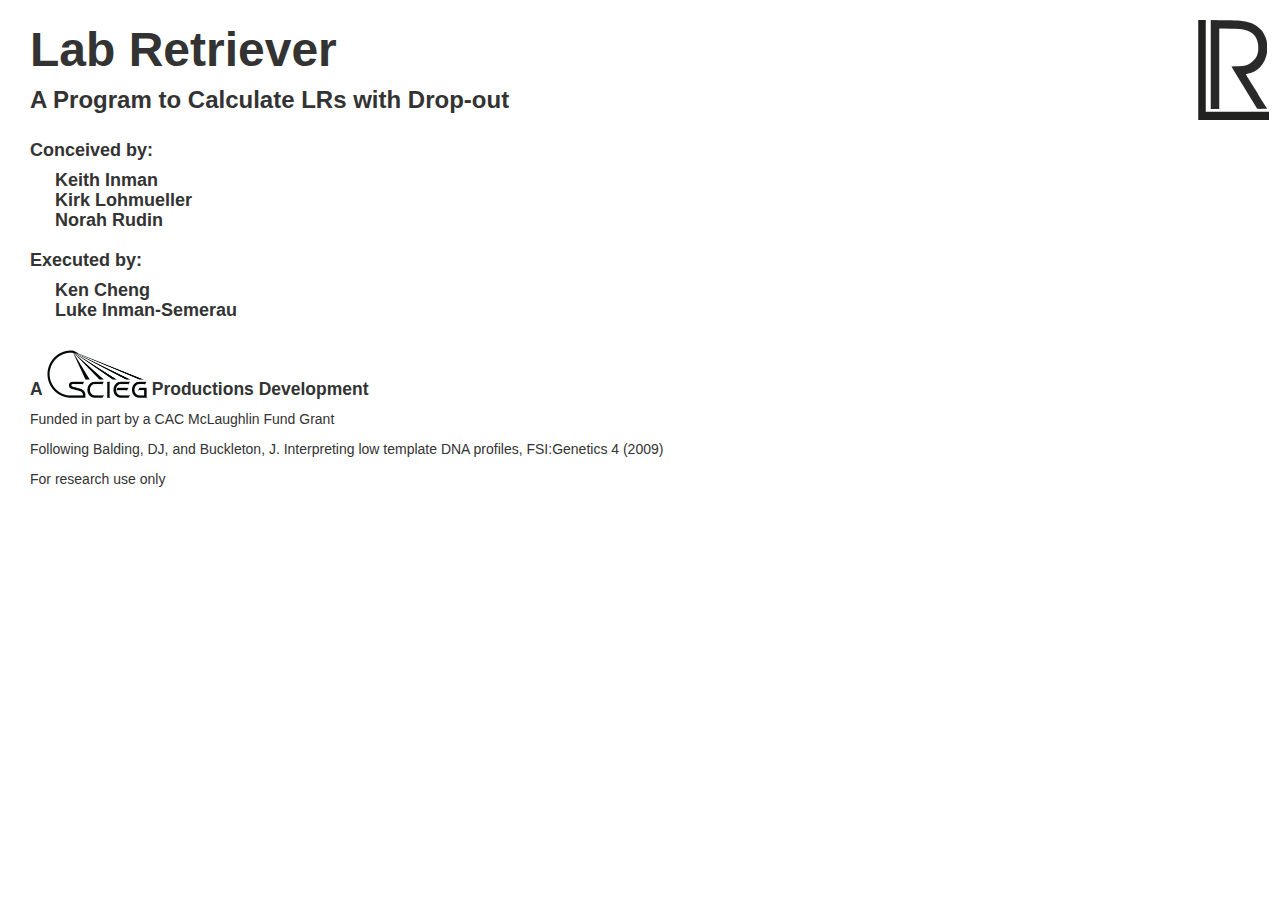
==== src/Tide/Resources/index.html @ ccac5c43 "adding splash page, updating SCIEG logo" ====
<html xmlns="http://www.w3.org/1999/html"><head>
    <link href="css/bootstrap.min.css" rel="stylesheet" media="screen">
    <link href="css/scieg.css" rel="stylesheet" media="screen">
    <style>

    </style>
    <script>
        (function() {
            Ti.UI.currentWindow.setHeight(850);
            Ti.UI.currentWindow.setWidth(1200);
            Ti.UI.currentWindow.setX(70);
            Ti.UI.currentWindow.setY(Ti.platform == "win32"? 0 : 25);
        })();

    </script>
</head>
<body>
<!--a href="#" onclick="Ti.App.restart()" class='close'>restart</a-->
<h1 style="position: relative;">
    <img alt="SCIEG" src="img/SCIEG_logo.png" width="150"/>
    <img alt="Lab Retriever" src="lab_retriever_icon.png" style="position: absolute; right:0; height:100px"/>
</h1>

<div class="column">
    <div><label for="caseInput">Case ID</label>
         <input id="caseInput" value=""/></div>
    <div><label for="sampleInput">Sample ID</label>
         <input id="sampleInput" value=""/></div>
    <div><label for="analystInput">Analyst</label>
         <input id="analystInput" value=""/> </div>
    <br/>
    <!--label style="display:inline">Suspected Contributors:</label>
    <select disabled id="suspect_contributors">
        <option>0</option>
        <option>1</option>
        <option>2</option>
        <option>3</option>
    </select -->

    <div class="separator"></div>

    <h5>Parameters</h5>
    <ul>
        <!--  Enable only for 'Dev' builds
        <li>alpha <input type="text" id="alpha" class="half" value="0.5"/></li>
        -->
        <input type="hidden" id="alpha" class="half" value="0.5"/>

        <li>P(DI) <input type="text" id="pdi" class="half" value="0.01"/></li>
        <li>P(DO) <input type="text" name="pdo" class="quarter" value=""/></li>
        <li class="hidden"><a href="#" id="addDO" onclick="addAnotherDO(event)">add another DO <img src="img/plus.png"/></a></li>
        <li>Race <select id="race">
            <option value="ALL">All</option>
            <option value="AFRICAN_AMERICAN">African American</option>
            <option value="CAUCASIAN">Caucasian</option>
            <option value="HISPANIC">Hispanic</option>
        </select></li>
    </ul>

    <div class="separator"></div>

    <h5 id="ibd_probabilities">IBD Probabilities</h5>
    <ul>
        <li>0 Alleles <input type="text" id="alleles0" class="quarter" value="1"/></li>
        <li>1 Alleles <input type="text" id="alleles1" class="quarter" value="0"/></li>
        <li>2 Alleles <input type="text" id="alleles2" class="quarter" value="0"/></li>
    </ul>

    <div class="separator"></div>

    <h5>Likelihood Ratio</h5>

    <ul>
        <li>H1 <select id="likelihood1">
            <option value="10">1 S, 0 UNK</option>
            <option value="11">1 S, 1 UNK</option>
            <option value="12">1 S, 2 UNK</option>
            <!--option value="20">2 S, 0 UNK</option>
            <option value="21">2 S, 1 UNK</option>
            <option value="30">3 S, 0 UNK</option-->
        </select></li>

        <li>H2 <select id="likelihood2">
            <option value="01">0 S, 1 UNK</option>
            <option value="02">0 S, 2 UNK</option>
            <option value="03">0 S, 3 UNK</option>
            <option value="10">1 S, 0 UNK</option>
            <option value="11">1 S, 1 UNK</option>
            <option value="12">1 S, 2 UNK</option>
            <!--option value="20">2 S, 0 UNK</option>
            <option value="21">2 S, 1 UNK</option>
            <option value="30">3 S, 0 UNK</option-->
        </select></li>
    </ul>

</div>

<div id="inputFile">
    <span class="button" id="loadFile">Load a file</span>
    <span class="button hidden"  id="runner">RUN!</span>
    <div id="running" class="output"></div>
    <textarea id="status" class="output hidden"></textarea>
</div>

<div id="locusTable">
    <table>
        <tr class="names">
            <td class="col1"></td>
            <td>Detected</td>
            <td>Unattributed</td>
            <td>Assumed</td>
            <td>Suspected</td>
        </tr>
        <tr class="header">
            <td class="col1"></td>
            <td class="addSample"></td>
            <td></td>
            <td class="addSample"></td>
            <td class="addSample"></td>
        </tr>
        <tr>
            <td class="col1"></td>
        </tr>
        <tr id="D8">
            <td class="col1">D8</td>
        </tr>
        <tr id="D21">
            <td class="col1">D21</td>
        </tr>
        <tr id="D7">
            <td class="col1">D7</td>
        </tr>
        <tr id="CSF">
            <td class="col1">CSF</td>
        </tr>
        <tr id="D3">
            <td class="col1">D3</td>
        </tr>
        <tr id="TH0">
            <td class="col1">TH0</td>
        </tr>
        <tr id="D13">
            <td class="col1">D13</td>
        </tr>
        <tr id="D16">
            <td class="col1">D16</td>
        </tr>
        <tr id="D2">
            <td class="col1">D2</td>
        </tr>
        <tr id="D19">
            <td class="col1">D19</td>
        </tr>
        <tr id="VWA">
            <td class="col1">vWA</td>
        </tr>
        <tr id="TPO">
            <td class="col1">TPO</td>
        </tr>
        <tr id="D18">
            <td class="col1">D18</td>
        </tr>
        <tr id="D5">
            <td class="col1">D5</td>
        </tr>
        <tr id="FGA">
            <td class="col1">FGA</td>
        </tr>
    </table>

</div>

<div id="sampleSelector" class="hidden"></div>
<div id="overlay" class="hidden" onclick="removeOverlay()"></div>
<div id="results" class="hidden"></div>
<div id="busy" class="hidden"></div>


<div id="splash">
    <h1 style="position: relative;">
        <img alt="Lab Retriever" src="lab_retriever_icon.png" style="position: absolute; right:25; top:-10; height:100px"/>
        <span id="programName">Lab Retriever</span><br/>
    </h1>

    <h2>A Program to Calculate LRs with Drop-out</h2>

    <h3>
    Conceived by:
        <ul>
            <li>Keith Inman</li>
            <li>Kirk Lohmueller</li>
            <li>Norah Rudin</li>
        </ul>
    Executed by:
    <ul>
        <li>Ken Cheng</li>
        <li>Luke Inman-Semerau</li>
    </ul>
    </h3>
    <h4>
    A <img alt="SCIEG" src="img/SCIEG_logo.png" width="100"/> Productions Development
    </h4>
    <p>Funded in part by a CAC McLaughlin Fund Grant</p>
    <p>Following Balding, DJ, and Buckleton, J. Interpreting low template DNA profiles, FSI:Genetics 4 (2009)
        <!--br/>
        For the most recent updates by Dr. Balding, <a href="http://drbalding.com">please click here</a -->
        </p>
    <p>For research use only</p>
</div>

<script src="js/jquery-latest.js"></script>
<script src="js/bootstrap.min.js"></script>
<script src="js/jquery.editable-1.0.1.js"></script>
<script src="js/util.js"></script>
<script src="js/logger.js"></script>
<script src="js/date.js"></script>
<script src="js/process.js"></script>
<script src="js/displayData.js"></script>
<script type="text/python" src="py/input_parser.py"></script>
<script src="js/exporter.js"></script>
<script>
    $().ready(function(){
        setTimeout(function(){$("#splash").fadeOut(1500, function(){$('#splash').hide()})}, 5000);

        $('#runner').click(function(){
            var b = SCIEG.util.busy();
            try {
                var files = SCIEG.exporter.createLabRcsv();
            } catch (e) {
                log("creating csv failed: " + e.toString());
                files = [];
            }
            SCIEG.currentResults = [];
            var executable = Ti.Filesystem.getFile(Ti.Filesystem.getApplicationDirectory(), "labr").nativePath();
            try {
                for (var i=0; i < files.length; i++) {
                    var outputName = "output" + i + ".csv";
                    var process = [executable, files[i],
                        Ti.Filesystem.getFile(Ti.Filesystem.getApplicationDataDirectory(), outputName).nativePath(),
                        $("#likelihood1").val(), $("#likelihood2").val()];
                    //log("run: " + process);
                    // delete output file before running, as to not pick up previous run's results
                    var outFile = Ti.Filesystem.getFile(Ti.Filesystem.getApplicationDataDirectory(), outputName);
                    if (outFile.exists()) {
                        var d = outFile.deleteFile();
                        if (!d) {
                            alert("Failed to delete the output file prior to run.\n" +
                                  d + "\n" +
                                  "Please delete this file before attempting another run:\n " +
                                    outFile.nativePath());
                            return;
                        }
                    }
                    SCIEG.Process.runProcess(process);
                    SCIEG.resultsFoundTries = 0;
                    SCIEG.resultsInterval = setInterval(function(){
                        var f = Ti.Filesystem.getFile(Ti.Filesystem.getApplicationDataDirectory(), outputName);
                        if (f.exists()) {
                            clearInterval(SCIEG.resultsInterval);
                            var results = f.read();
                            SCIEG.currentResults.push(results);
                            $('#results').html("<div><span class='button'>save</span><span class='close'>X</span>"+
                                    "</div><br/><table><tr><td>" +
                                    results.split(",").join("</td><td>").split("\n").join("</td></tr><tr><td>") +
                                    "</td></tr></table>").removeClass("hidden");
                            $('#overlay').removeClass("hidden");
                            $('#results span.button').click(function(){
                                var pdo = [];
                                $("input[name='pdo']").each(function(i,v){pdo.push(v.value);});
                                Ti.UI.currentWindow.openSaveAsDialog(function(paths){
                                            f.copy(paths[0]);
                                        },
                                        {      title: 'Lab Retriever results',
                                            multiple: false,
                                               types: ['csv'],
                                         defaultName: getISODate() + " " +
                                                 SCIEG.selectedSamples['detected'][0]['name'] + " " +
                                                 $("#likelihood1").val().split("").join("S-") + "UNK " +
                                                 $("#likelihood2").val().split("").join("S-") + "UNK " +
                                                 pdo.join(' ') + '.csv'})
                            });
                            $('#results span.close').click(removeOverlay);
                            b();
                        } else {
                            if (SCIEG.resultsFoundTries++ > 36000) {
                                clearInterval(SCIEG.resultsInterval);
                                log("giving up looking for results");
                                SCIEG.util.status("Calculation took too long, it may have died? Try again.");
                                b();
                                SCIEG.Process.kill();
                            }
                            log("file does not exist: " + outputName);
                        }
                    }, 250);

                }
            } catch (e) {
                log(e.toString());
                b();
            }
        });

        $('#loadFile').click(function(){
            try {
            Ti.UI.currentWindow.openFileChooserDialog(function(names){
                try {
                    var b = SCIEG.util.busy();
                    if (names.length == 0) return; // user hit cancel
                    var n = names[0];
                    if (n.length == 0) {
                        return;
                    }
                    var f = Ti.Filesystem.getFile(n);
                    if (f.exists()) {
                        if (SCIEG.fileData == undefined) SCIEG.fileData = [];
                        var data = window.load(f.nativePath());
                        if (data) {
                            SCIEG.fileData = SCIEG.fileData.concat(data.splice(0));
                            fileLoaded();
                            calculateUnattributed();
                            $('.loadFile').html('load another file');
                            b();
                            return;
                        }

                    }
                    b();
                } catch(e) { log("Caught Error: " + e.toString()); b();}
            }, {multiple:false});
            } catch(e) { log('file chooser error' + e.toString()); }
        });

        $("#ibd_probabilities").click(function(evt) {
            var ul = $(evt.target).next();
            if (ul.height()) {
                ul.animate({height:0}, 1000);
            } else {
                ul.animate({height:ul[0].scrollHeight}, 1000);
            }
        });
    })
</script>
</body>
</html>
---- src/Tide/Resources/css/scieg.css ----
.hidden { display: none; }

input.half { width: 100px; }
input.quarter { width: 50px; }

ul { list-style-type: none; }

div.column { width: 200px; float:left; margin-right: 25px;}
div.column ul { margin-left: 10px; }
div.column li { clear: both; }
div.column li input,
div.column li select { float: right; }
div.column select { width: auto; }

h5 { clear: both; }

.output {
    background-color: white;
    margin: 15px;
}

input[type='text'] {
    padding:0;
}
body {
    padding:10px;
}

div.line { border:1px solid }

#ibd_probabilities { cursor: pointer; }

#ibd_probabilities + ul { height: 0; overflow: hidden; }

#inputFile { position: relative; display: inline-block; }
#inputFile label { display: inline; }
#inputFile.valid input { background-color: #62c462;}
#inputFile.error input { background-color: #d59392;}
.button { background-color: #C0C0C0; color:black; border-radius: 6px; padding: 5px; cursor: pointer; font-weight: bold; }
#running { position: absolute; left: 150px; top: -15px; }
#runner { margin-left: 363px; }

#locusTable { display:inline-block; margin:40px 0; position:absolute; left:230px;}
#locusTable td { padding: 5px; width: 100px; border: 1px dotted #C0C0C0; }
#locusTable td.col1 { width:35px; }
#locusTable tr.names td { padding: 10px; }

#sampleSelector { position: absolute; border: solid 1px; z-index: 6; background-color: white; padding: 6px; max-width: 525px;}
#sampleSelector li { cursor: pointer; }
#sampleSelector li:hover { background-color: #C0C0C0; }


#addDO { display:block; margin-bottom: 10px;}
input[name='pdo'] { margin-bottom: 3px; }

#overlay { width:100%; height:100%; top:0; left:0; position: absolute; opacity: 0.8; color: white; z-index: 5;}

.removeSample { background-color: white; position: absolute; z-index: 4; color: #D00; border: 1px #D00 solid; cursor: pointer}

#results { overflow:auto; position: absolute; width: 1100px; height:600px; border: 1px solid black; padding: 20px; z-index: 6; background-color: white; top: 125px; }
#results table td { border: 1px dotted #C0C0C0; padding: 3px; }

#status { width: 600px; height:300px; position:absolute; z-index: 20; }

.close { background-color: #888; padding:6px; border-radius: 15px; }

#busy { width:100%; height:100%; top:0; left:0; position: absolute; opacity: 0.5;
    z-index: 100; cursor: progress; background: url(../img/spinner.gif);
    background-repeat: no-repeat; background-position: center; background-color: white;}


#splash { position: fixed; height: 96%; width: 100%; top:0; padding:20px; overflow: auto; opacity: 1; background-color: white; font-family: helvetica;}
#splash h1 { font-size: 48px; }
#splash h2 { font-size: 24px; }
#splash h3 { font-size: 18px; margin-bottom: 30px; }
#splash img[alt="SCIEG"] { vertical-align: text-bottom; }
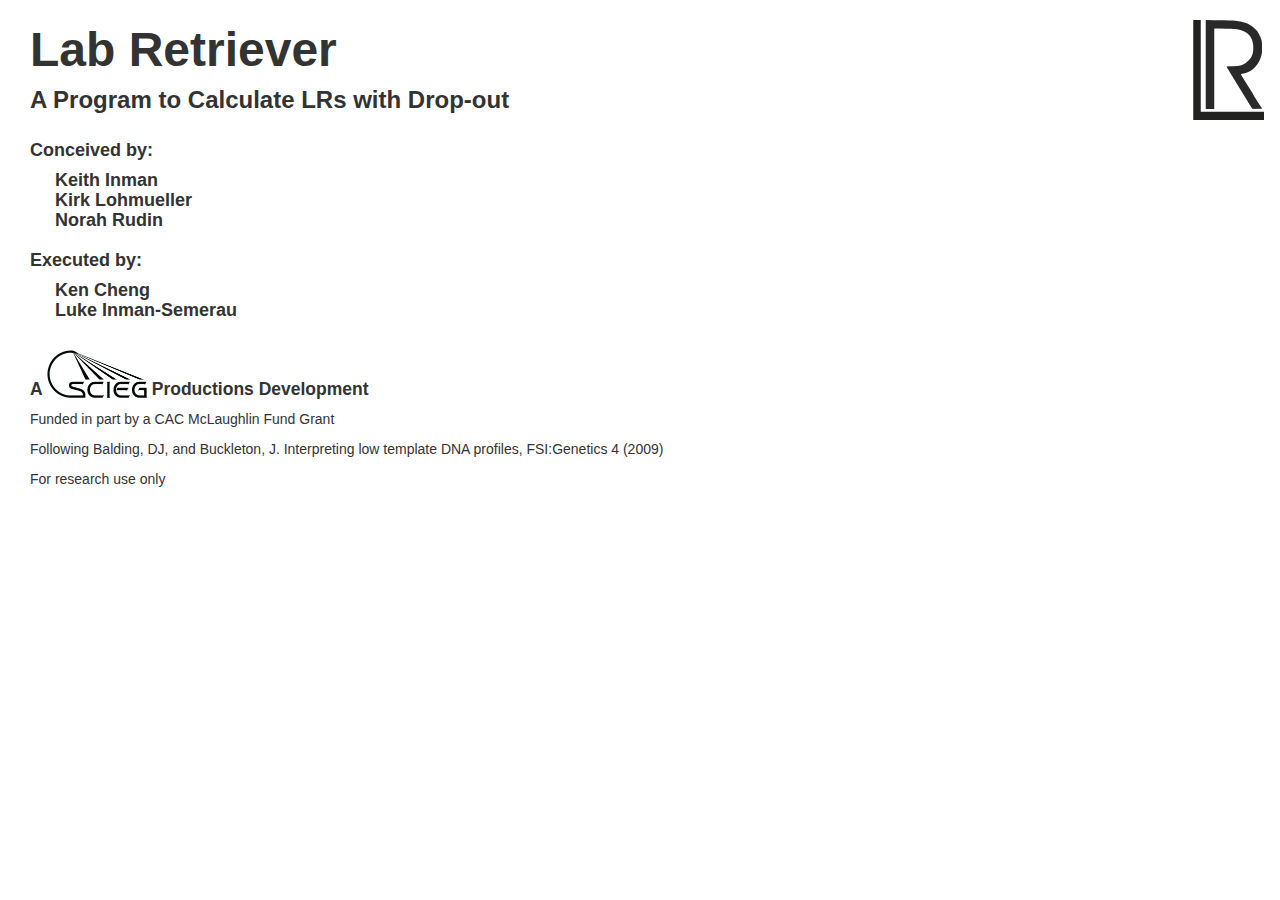
==== commit e80c474d: "fixing alignment issues, running individual races, weird characters instead of spaces, multiple dial" ====
--- a/src/Tide/Resources/index.html
+++ b/src/Tide/Resources/index.html
@@ -103,6 +103,7 @@
 </div>
 
 <div id="locusTable">
+    <div id="inputs">
     <table>
         <tr class="names">
             <td class="col1"></td>
@@ -167,7 +168,71 @@
             <td class="col1">FGA</td>
         </tr>
     </table>
-
+</div>
+<div id="result" class="hidden">
+    <table>
+        <tr>
+            <td class="col1"><div id="saveBtn" class="hidden"><span class="button save">save</span></div></td>
+            <td colspan="3">Likelihood Ratio</td>
+        </tr>
+        <tr class="names">
+            <td class="col1"></td>
+            <td></td>
+        </tr>
+        <tr class="header">
+            <td class="col1"></td>
+            <td></td>
+        </tr>
+        <tr id="D8">
+            <td class="col1">D8</td>
+        </tr>
+        <tr id="D21">
+            <td class="col1">D21</td>
+        </tr>
+        <tr id="D7">
+            <td class="col1">D7</td>
+        </tr>
+        <tr id="CSF">
+            <td class="col1">CSF</td>
+        </tr>
+        <tr id="D3">
+            <td class="col1">D3</td>
+        </tr>
+        <tr id="TH0">
+            <td class="col1">TH0</td>
+        </tr>
+        <tr id="D13">
+            <td class="col1">D13</td>
+        </tr>
+        <tr id="D16">
+            <td class="col1">D16</td>
+        </tr>
+        <tr id="D2">
+            <td class="col1">D2</td>
+        </tr>
+        <tr id="D19">
+            <td class="col1">D19</td>
+        </tr>
+        <tr id="vWA">
+            <td class="col1">vWA</td>
+        </tr>
+        <tr id="TPO">
+            <td class="col1">TPO</td>
+        </tr>
+        <tr id="D18">
+            <td class="col1">D18</td>
+        </tr>
+        <tr id="D5">
+            <td class="col1">D5</td>
+        </tr>
+        <tr id="FGA">
+            <td class="col1">FGA</td>
+        </tr>
+        <tr id="total">
+            <td class="col1"><b>total</b></td>
+        </tr>
+    </table>
+</div>
 </div>
 
 <div id="sampleSelector" class="hidden"></div>
@@ -178,7 +243,7 @@
 
 <div id="splash">
     <h1 style="position: relative;">
-        <img alt="Lab Retriever" src="lab_retriever_icon.png" style="position: absolute; right:25; top:-10; height:100px"/>
+        <img alt="Lab Retriever" src="lab_retriever_icon.png" style="position: absolute; right:30; top:-10; height:100px"/>
         <span id="programName">Lab Retriever</span><br/>
     </h1>
 
@@ -217,12 +282,14 @@
 <script src="js/process.js"></script>
 <script src="js/displayData.js"></script>
 <script type="text/python" src="py/input_parser.py"></script>
+<script type="text/python" src="py/output_parser.py"></script>
 <script src="js/exporter.js"></script>
 <script>
     $().ready(function(){
         setTimeout(function(){$("#splash").fadeOut(1500, function(){$('#splash').hide()})}, 5000);
 
         $('#runner').click(function(){
+            SCIEG.toSave = [["","Detected","Unattributed","Assumed","Suspected","","Likelihood Ratio"]];
             var b = SCIEG.util.busy();
             try {
                 var files = SCIEG.exporter.createLabRcsv();
@@ -253,33 +320,58 @@
                     }
                     SCIEG.Process.runProcess(process);
                     SCIEG.resultsFoundTries = 0;
+                    SCIEG.toSave = [
+                        ['Case ID:', $('#caseInput').val()],
+                        ['Sample ID:', $('#sampleInput').val()],
+                        ['Analyst:', $('#analystInput').val()], []
+                    ]
+                    SCIEG.saveRowOffset = 4;
+                    $('#inputs tr').each(function(i, v){
+                        if (i == 1) return;
+                        var row = []
+                        $(v).find('td').each(function(ii, vv){
+                            var t = $(vv).text();
+                            if (i==2) {
+                                t = t.replace(/remove$/, '');
+                            } else {
+                                t = t.replace(/[^\dA-Za-z]/g, ' ')
+                            }
+                            row.push('"' + t + '"')
+                        });
+                        SCIEG.toSave.push(row);
+
+                    });
+                    var lastRow = [];
+                    $.each(SCIEG.toSave[SCIEG.saveRowOffset], function(){
+                        lastRow.push("");
+                    })
+                    SCIEG.toSave.push(lastRow);
+                    SCIEG.toSave.push([""]);
+                    SCIEG.toSave.push(["P(DI)", "P(DO)",  "IBD Probabilities"]);
+                    SCIEG.toSave.push([ $('#pdi').val(), $('input[name="pdo"]').val(),
+                        $('#alleles0').val() + ", " + $('#alleles1').val() + ", " + $('#alleles2').val()]);
                     SCIEG.resultsInterval = setInterval(function(){
                         var f = Ti.Filesystem.getFile(Ti.Filesystem.getApplicationDataDirectory(), outputName);
                         if (f.exists()) {
                             clearInterval(SCIEG.resultsInterval);
                             var results = f.read();
                             SCIEG.currentResults.push(results);
-                            $('#results').html("<div><span class='button'>save</span><span class='close'>X</span>"+
-                                    "</div><br/><table><tr><td>" +
-                                    results.split(",").join("</td><td>").split("\n").join("</td></tr><tr><td>") +
-                                    "</td></tr></table>").removeClass("hidden");
-                            $('#overlay').removeClass("hidden");
-                            $('#results span.button').click(function(){
-                                var pdo = [];
-                                $("input[name='pdo']").each(function(i,v){pdo.push(v.value);});
-                                Ti.UI.currentWindow.openSaveAsDialog(function(paths){
-                                            f.copy(paths[0]);
-                                        },
-                                        {      title: 'Lab Retriever results',
-                                            multiple: false,
-                                               types: ['csv'],
-                                         defaultName: getISODate() + " " +
-                                                 SCIEG.selectedSamples['detected'][0]['name'] + " " +
-                                                 $("#likelihood1").val().split("").join("S-") + "UNK " +
-                                                 $("#likelihood2").val().split("").join("S-") + "UNK " +
-                                                 pdo.join(' ') + '.csv'})
-                            });
-                            $('#results span.close').click(removeOverlay);
+                            var data = outputParse(results.toString());
+                            $('#saveBtn').removeClass("hidden");
+                            displayOutput(data);
+                            $('#result tr').each(function(i, v){
+                                if (i == 0) {
+                                    SCIEG.toSave[SCIEG.saveRowOffset].push("");
+                                    SCIEG.toSave[SCIEG.saveRowOffset].push("Likelihood Ratio");
+                                    return;
+                                }
+                                if (i == 2) return;
+                                if (i > 2) i--;
+                                SCIEG.toSave[i+SCIEG.saveRowOffset].push("");
+                                $(v).find('td').each(function(ii, vv){
+                                    SCIEG.toSave[i+SCIEG.saveRowOffset].push(vv.textContent);
+                                });
+                            })
                             b();
                         } else {
                             if (SCIEG.resultsFoundTries++ > 36000) {
@@ -289,7 +381,7 @@
                                 b();
                                 SCIEG.Process.kill();
                             }
-                            log("file does not exist: " + outputName);
+//                            log("file does not exist: " + outputName);
                         }
                     }, 250);
 
@@ -338,6 +430,20 @@
                 ul.animate({height:ul[0].scrollHeight}, 1000);
             }
         });
+
+        $('#saveBtn span.button').click(function(){
+            Ti.UI.currentWindow.openSaveAsDialog(function(paths){
+                        writeOutput(paths[0], SCIEG.toSave);
+                    },
+                    {      title: 'Lab Retriever results',
+                        multiple: false,
+                        types: ['csv'],
+                        defaultName: getISODate() + " " +
+                                $($('#inputs td.sampleName')[0]).text().replace(/[^A-Za-z\d ]/g, '').replace(/remove$/, '') + " " +
+                                $("#likelihood1").val().split("").join("S-") + "UNK " +
+                                $("#likelihood2").val().split("").join("S-") + "UNK.csv"
+                    })
+        });
     })
 </script>
 </body>
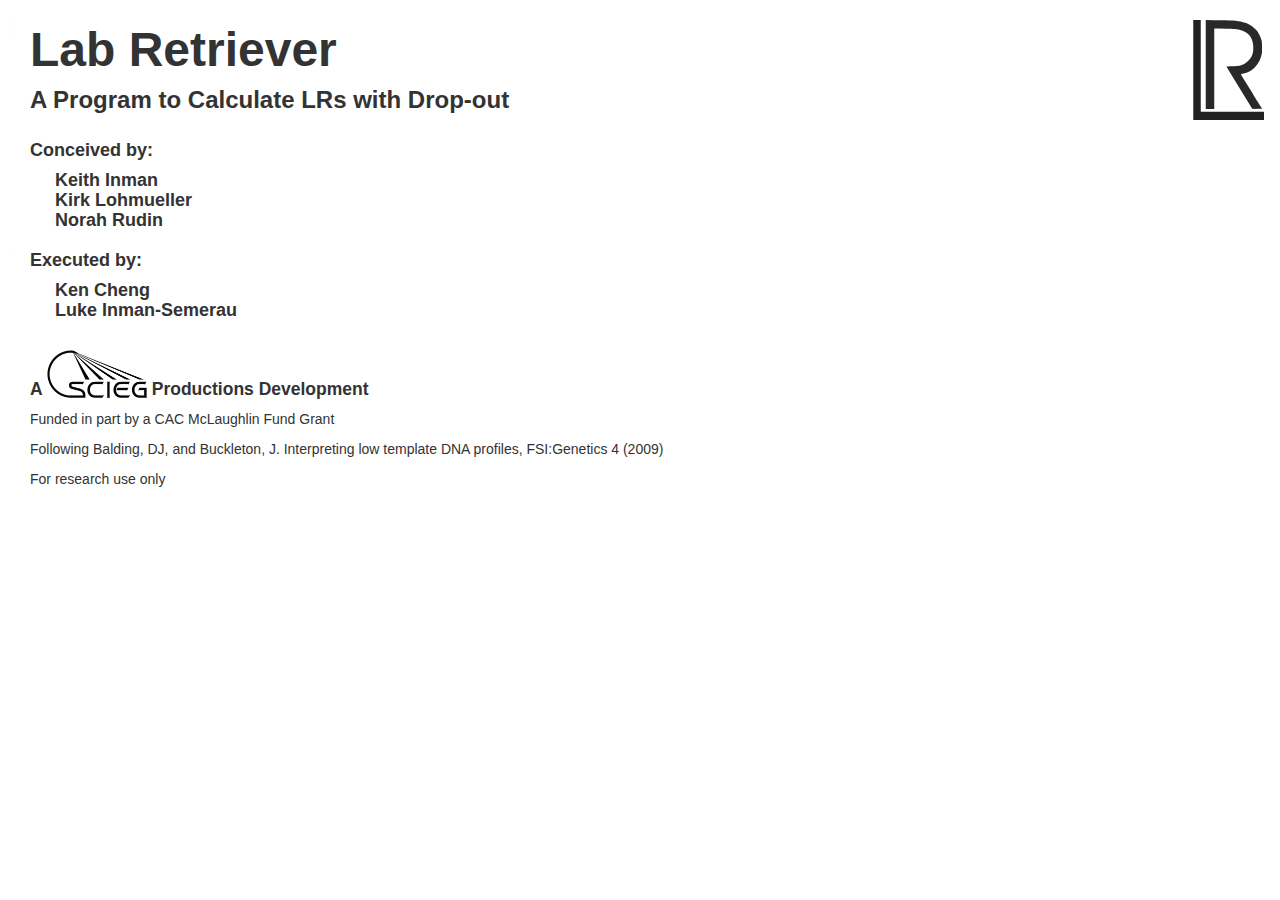
==== commit f8835197: "text change" ====
--- a/src/Tide/Resources/index.html
+++ b/src/Tide/Resources/index.html
@@ -15,7 +15,7 @@
     </script>
 </head>
 <body>
-<!--a href="#" onclick="Ti.App.restart()" class='close'>restart</a-->
+<a href="?noSplash" class='btn restart'>Clear</a>
 <h1 style="position: relative;">
     <img alt="SCIEG" src="img/SCIEG_logo.png" width="150"/>
     <img alt="Lab Retriever" src="lab_retriever_icon.png" style="position: absolute; right:0; height:100px"/>
@@ -99,7 +99,6 @@
     <span class="button" id="loadFile">Load a file</span>
     <span class="button hidden"  id="runner">RUN!</span>
     <div id="running" class="output"></div>
-    <textarea id="status" class="output hidden"></textarea>
 </div>
 
 <div id="locusTable">
@@ -272,6 +271,8 @@
         </p>
     <p>For research use only</p>
 </div>
+
+<textarea id="status" class="output hidden"></textarea>
 
 <script src="js/jquery-latest.js"></script>
 <script src="js/bootstrap.min.js"></script>
@@ -284,167 +285,6 @@
 <script type="text/python" src="py/input_parser.py"></script>
 <script type="text/python" src="py/output_parser.py"></script>
 <script src="js/exporter.js"></script>
-<script>
-    $().ready(function(){
-        setTimeout(function(){$("#splash").fadeOut(1500, function(){$('#splash').hide()})}, 5000);
-
-        $('#runner').click(function(){
-            SCIEG.toSave = [["","Detected","Unattributed","Assumed","Suspected","","Likelihood Ratio"]];
-            var b = SCIEG.util.busy();
-            try {
-                var files = SCIEG.exporter.createLabRcsv();
-            } catch (e) {
-                log("creating csv failed: " + e.toString());
-                files = [];
-            }
-            SCIEG.currentResults = [];
-            var executable = Ti.Filesystem.getFile(Ti.Filesystem.getApplicationDirectory(), "labr").nativePath();
-            try {
-                for (var i=0; i < files.length; i++) {
-                    var outputName = "output" + i + ".csv";
-                    var process = [executable, files[i],
-                        Ti.Filesystem.getFile(Ti.Filesystem.getApplicationDataDirectory(), outputName).nativePath(),
-                        $("#likelihood1").val(), $("#likelihood2").val()];
-                    //log("run: " + process);
-                    // delete output file before running, as to not pick up previous run's results
-                    var outFile = Ti.Filesystem.getFile(Ti.Filesystem.getApplicationDataDirectory(), outputName);
-                    if (outFile.exists()) {
-                        var d = outFile.deleteFile();
-                        if (!d) {
-                            alert("Failed to delete the output file prior to run.\n" +
-                                  d + "\n" +
-                                  "Please delete this file before attempting another run:\n " +
-                                    outFile.nativePath());
-                            return;
-                        }
-                    }
-                    SCIEG.Process.runProcess(process);
-                    SCIEG.resultsFoundTries = 0;
-                    SCIEG.toSave = [
-                        ['Case ID:', $('#caseInput').val()],
-                        ['Sample ID:', $('#sampleInput').val()],
-                        ['Analyst:', $('#analystInput').val()], []
-                    ]
-                    SCIEG.saveRowOffset = 4;
-                    $('#inputs tr').each(function(i, v){
-                        if (i == 1) return;
-                        var row = []
-                        $(v).find('td').each(function(ii, vv){
-                            var t = $(vv).text();
-                            if (i==2) {
-                                t = t.replace(/remove$/, '');
-                            } else {
-                                t = t.replace(/[^\dA-Za-z]/g, ' ')
-                            }
-                            row.push('"' + t + '"')
-                        });
-                        SCIEG.toSave.push(row);
-
-                    });
-                    var lastRow = [];
-                    $.each(SCIEG.toSave[SCIEG.saveRowOffset], function(){
-                        lastRow.push("");
-                    })
-                    SCIEG.toSave.push(lastRow);
-                    SCIEG.toSave.push([""]);
-                    SCIEG.toSave.push(["P(DI)", "P(DO)",  "IBD Probabilities"]);
-                    SCIEG.toSave.push([ $('#pdi').val(), $('input[name="pdo"]').val(),
-                        $('#alleles0').val() + ", " + $('#alleles1').val() + ", " + $('#alleles2').val()]);
-                    SCIEG.resultsInterval = setInterval(function(){
-                        var f = Ti.Filesystem.getFile(Ti.Filesystem.getApplicationDataDirectory(), outputName);
-                        if (f.exists()) {
-                            clearInterval(SCIEG.resultsInterval);
-                            var results = f.read();
-                            SCIEG.currentResults.push(results);
-                            var data = outputParse(results.toString());
-                            $('#saveBtn').removeClass("hidden");
-                            displayOutput(data);
-                            $('#result tr').each(function(i, v){
-                                if (i == 0) {
-                                    SCIEG.toSave[SCIEG.saveRowOffset].push("");
-                                    SCIEG.toSave[SCIEG.saveRowOffset].push("Likelihood Ratio");
-                                    return;
-                                }
-                                if (i == 2) return;
-                                if (i > 2) i--;
-                                SCIEG.toSave[i+SCIEG.saveRowOffset].push("");
-                                $(v).find('td').each(function(ii, vv){
-                                    SCIEG.toSave[i+SCIEG.saveRowOffset].push(vv.textContent);
-                                });
-                            })
-                            b();
-                        } else {
-                            if (SCIEG.resultsFoundTries++ > 36000) {
-                                clearInterval(SCIEG.resultsInterval);
-                                log("giving up looking for results");
-                                SCIEG.util.status("Calculation took too long, it may have died? Try again.");
-                                b();
-                                SCIEG.Process.kill();
-                            }
-//                            log("file does not exist: " + outputName);
-                        }
-                    }, 250);
-
-                }
-            } catch (e) {
-                log(e.toString());
-                b();
-            }
-        });
-
-        $('#loadFile').click(function(){
-            try {
-            Ti.UI.currentWindow.openFileChooserDialog(function(names){
-                try {
-                    var b = SCIEG.util.busy();
-                    if (names.length == 0) return; // user hit cancel
-                    var n = names[0];
-                    if (n.length == 0) {
-                        return;
-                    }
-                    var f = Ti.Filesystem.getFile(n);
-                    if (f.exists()) {
-                        if (SCIEG.fileData == undefined) SCIEG.fileData = [];
-                        var data = window.load(f.nativePath());
-                        if (data) {
-                            SCIEG.fileData = SCIEG.fileData.concat(data.splice(0));
-                            fileLoaded();
-                            calculateUnattributed();
-                            $('.loadFile').html('load another file');
-                            b();
-                            return;
-                        }
-
-                    }
-                    b();
-                } catch(e) { log("Caught Error: " + e.toString()); b();}
-            }, {multiple:false});
-            } catch(e) { log('file chooser error' + e.toString()); }
-        });
-
-        $("#ibd_probabilities").click(function(evt) {
-            var ul = $(evt.target).next();
-            if (ul.height()) {
-                ul.animate({height:0}, 1000);
-            } else {
-                ul.animate({height:ul[0].scrollHeight}, 1000);
-            }
-        });
-
-        $('#saveBtn span.button').click(function(){
-            Ti.UI.currentWindow.openSaveAsDialog(function(paths){
-                        writeOutput(paths[0], SCIEG.toSave);
-                    },
-                    {      title: 'Lab Retriever results',
-                        multiple: false,
-                        types: ['csv'],
-                        defaultName: getISODate() + " " +
-                                $($('#inputs td.sampleName')[0]).text().replace(/[^A-Za-z\d ]/g, '').replace(/remove$/, '') + " " +
-                                $("#likelihood1").val().split("").join("S-") + "UNK " +
-                                $("#likelihood2").val().split("").join("S-") + "UNK.csv"
-                    })
-        });
-    })
-</script>
+<script src="js/main.js"></script>
 </body>
 </html>
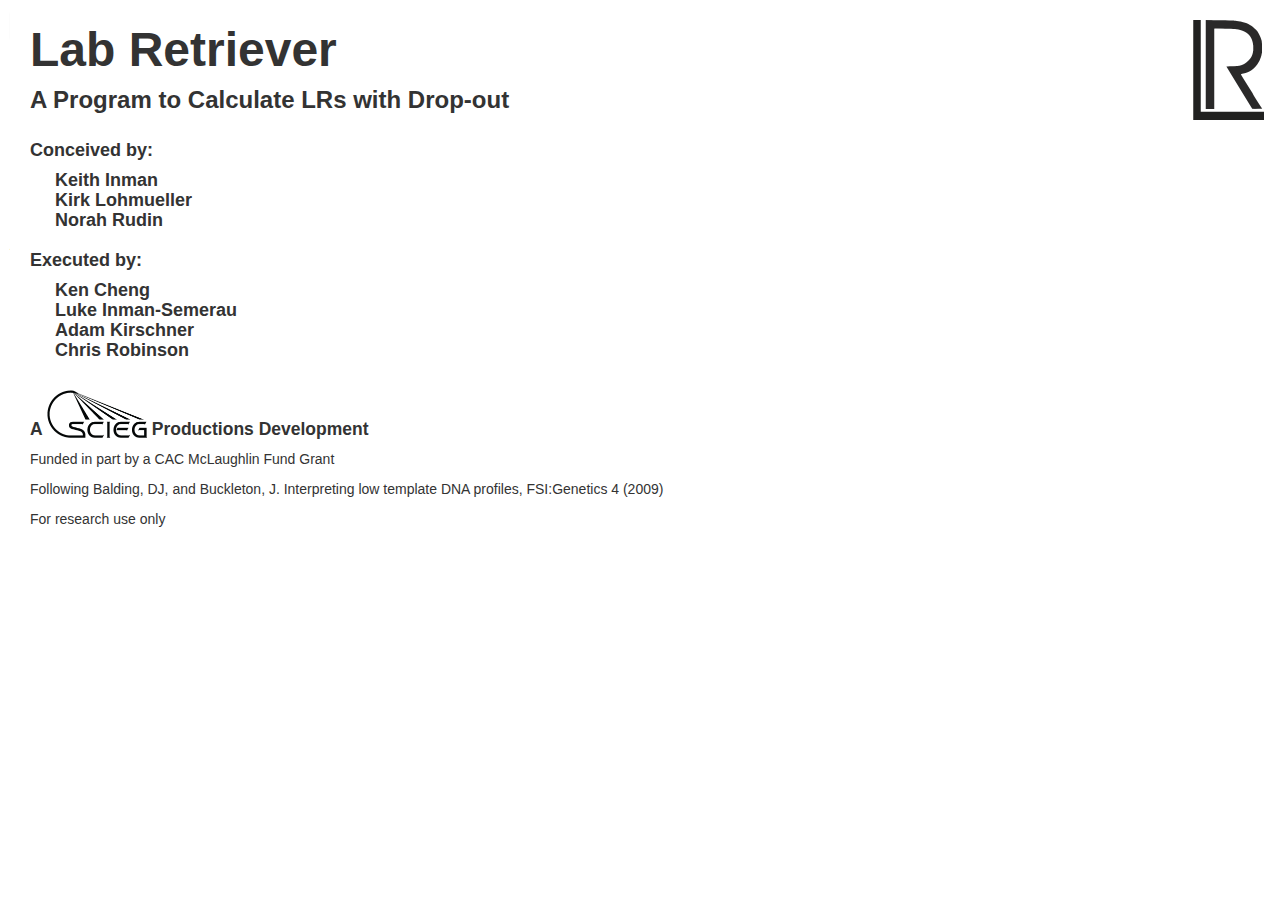
==== commit 422e6a95: "Merge 479cec0175ed468132fd2e34a2dc50afc43215df into f8835197cd28bd8cdd41c5891de5e884b213e814" ====
--- a/src/Tide/Resources/index.html
+++ b/src/Tide/Resources/index.html
@@ -259,6 +259,8 @@
     <ul>
         <li>Ken Cheng</li>
         <li>Luke Inman-Semerau</li>
+	    <li>Adam Kirschner</li>
+	    <li>Chris Robinson</li>
     </ul>
     </h3>
     <h4>
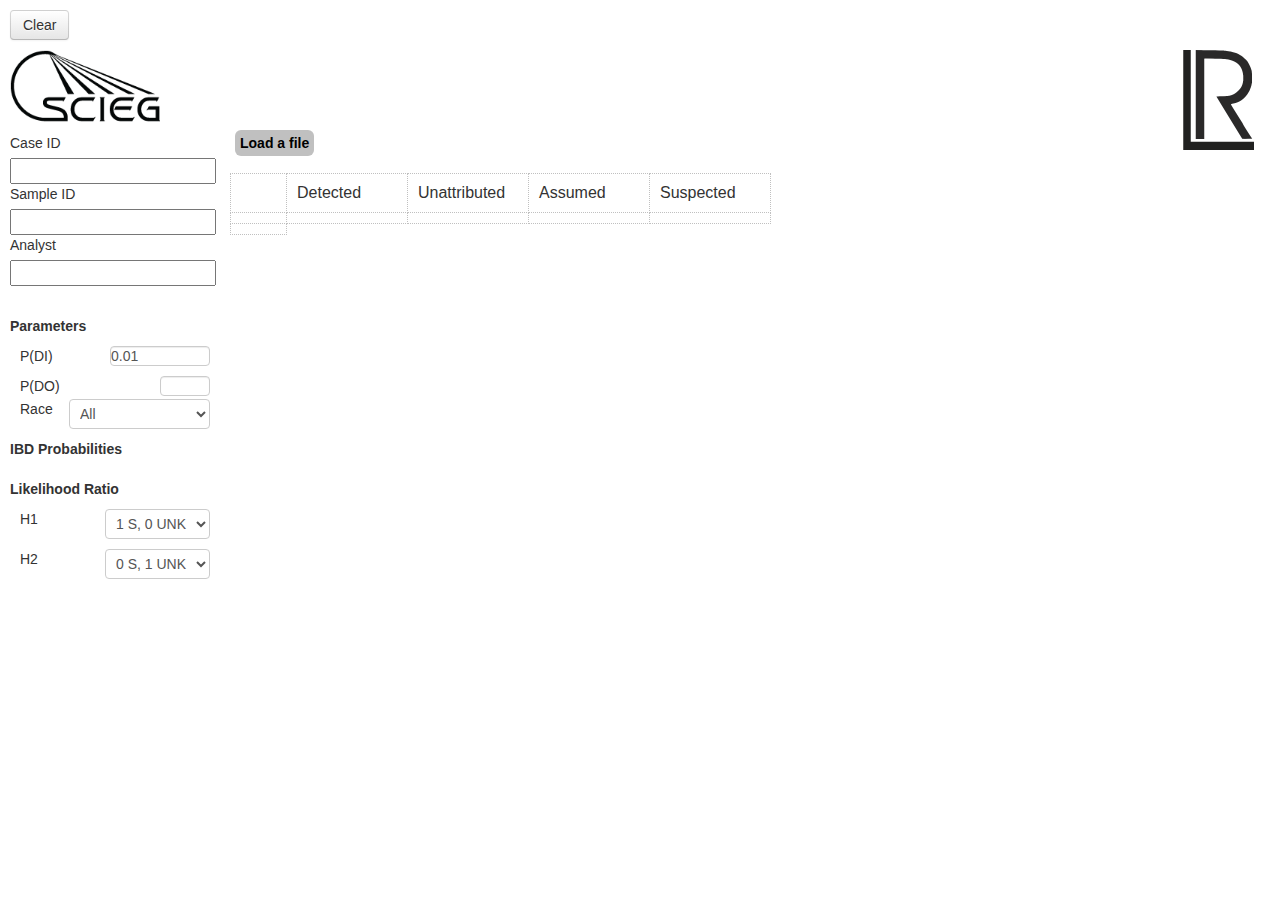
==== commit 11122ecc: "midway checkpoint, rendering results table based on loci from the evidence sample" ====
--- a/src/Tide/Resources/index.html
+++ b/src/Tide/Resources/index.html
@@ -1,237 +1,167 @@
-<html xmlns="http://www.w3.org/1999/html"><head>
-    <link href="css/bootstrap.min.css" rel="stylesheet" media="screen">
-    <link href="css/scieg.css" rel="stylesheet" media="screen">
-    <style>
-
-    </style>
-    <script>
-        (function() {
-            Ti.UI.currentWindow.setHeight(850);
-            Ti.UI.currentWindow.setWidth(1200);
-            Ti.UI.currentWindow.setX(70);
-            Ti.UI.currentWindow.setY(Ti.platform == "win32"? 0 : 25);
-        })();
-
-    </script>
+<html xmlns="http://www.w3.org/1999/html">
+<head>
+	<link href="css/bootstrap.min.css" rel="stylesheet" media="screen">
+	<link href="css/scieg.css" rel="stylesheet" media="screen">
+	<style>
+
+	</style>
+	<script>
+		(function() {
+			Ti.UI.currentWindow.setHeight( 850 );
+			Ti.UI.currentWindow.setWidth( 1200 );
+			Ti.UI.currentWindow.setX( 70 );
+			Ti.UI.currentWindow.setY( Ti.platform == "win32" ? 0 : 25 );
+		})();
+
+	</script>
 </head>
 <body>
 <a href="?noSplash" class='btn restart'>Clear</a>
+
 <h1 style="position: relative;">
-    <img alt="SCIEG" src="img/SCIEG_logo.png" width="150"/>
-    <img alt="Lab Retriever" src="lab_retriever_icon.png" style="position: absolute; right:0; height:100px"/>
+	<img alt="SCIEG" src="img/SCIEG_logo.png" width="150"/>
+	<img alt="Lab Retriever" src="lab_retriever_icon.png" style="position: absolute; right:0; height:100px"/>
 </h1>
 
 <div class="column">
-    <div><label for="caseInput">Case ID</label>
-         <input id="caseInput" value=""/></div>
-    <div><label for="sampleInput">Sample ID</label>
-         <input id="sampleInput" value=""/></div>
-    <div><label for="analystInput">Analyst</label>
-         <input id="analystInput" value=""/> </div>
-    <br/>
-    <!--label style="display:inline">Suspected Contributors:</label>
-    <select disabled id="suspect_contributors">
-        <option>0</option>
-        <option>1</option>
-        <option>2</option>
-        <option>3</option>
-    </select -->
-
-    <div class="separator"></div>
-
-    <h5>Parameters</h5>
-    <ul>
-        <!--  Enable only for 'Dev' builds
-        <li>alpha <input type="text" id="alpha" class="half" value="0.5"/></li>
-        -->
-        <input type="hidden" id="alpha" class="half" value="0.5"/>
-
-        <li>P(DI) <input type="text" id="pdi" class="half" value="0.01"/></li>
-        <li>P(DO) <input type="text" name="pdo" class="quarter" value=""/></li>
-        <li class="hidden"><a href="#" id="addDO" onclick="addAnotherDO(event)">add another DO <img src="img/plus.png"/></a></li>
-        <li>Race <select id="race">
-            <option value="ALL">All</option>
-            <option value="AFRICAN_AMERICAN">African American</option>
-            <option value="CAUCASIAN">Caucasian</option>
-            <option value="HISPANIC">Hispanic</option>
-        </select></li>
-    </ul>
-
-    <div class="separator"></div>
-
-    <h5 id="ibd_probabilities">IBD Probabilities</h5>
-    <ul>
-        <li>0 Alleles <input type="text" id="alleles0" class="quarter" value="1"/></li>
-        <li>1 Alleles <input type="text" id="alleles1" class="quarter" value="0"/></li>
-        <li>2 Alleles <input type="text" id="alleles2" class="quarter" value="0"/></li>
-    </ul>
-
-    <div class="separator"></div>
-
-    <h5>Likelihood Ratio</h5>
-
-    <ul>
-        <li>H1 <select id="likelihood1">
-            <option value="10">1 S, 0 UNK</option>
-            <option value="11">1 S, 1 UNK</option>
-            <option value="12">1 S, 2 UNK</option>
-            <!--option value="20">2 S, 0 UNK</option>
-            <option value="21">2 S, 1 UNK</option>
-            <option value="30">3 S, 0 UNK</option-->
-        </select></li>
-
-        <li>H2 <select id="likelihood2">
-            <option value="01">0 S, 1 UNK</option>
-            <option value="02">0 S, 2 UNK</option>
-            <option value="03">0 S, 3 UNK</option>
-            <option value="10">1 S, 0 UNK</option>
-            <option value="11">1 S, 1 UNK</option>
-            <option value="12">1 S, 2 UNK</option>
-            <!--option value="20">2 S, 0 UNK</option>
-            <option value="21">2 S, 1 UNK</option>
-            <option value="30">3 S, 0 UNK</option-->
-        </select></li>
-    </ul>
+	<div><label for="caseInput">Case ID</label>
+		<input id="caseInput" value=""/></div>
+	<div><label for="sampleInput">Sample ID</label>
+		<input id="sampleInput" value=""/></div>
+	<div><label for="analystInput">Analyst</label>
+		<input id="analystInput" value=""/></div>
+	<br/>
+	<!--label style="display:inline">Suspected Contributors:</label>
+	<select disabled id="suspect_contributors">
+		<option>0</option>
+		<option>1</option>
+		<option>2</option>
+		<option>3</option>
+	</select -->
+
+	<div class="separator"></div>
+
+	<h5>Parameters</h5>
+	<ul>
+		<!--  Enable only for 'Dev' builds
+		<li>alpha <input type="text" id="alpha" class="half" value="0.5"/></li>
+		-->
+		<input type="hidden" id="alpha" class="half" value="0.5"/>
+
+		<li>P(DI) <input type="text" id="pdi" class="half" value="0.01"/></li>
+		<li>P(DO) <input type="text" name="pdo" class="quarter" value=""/></li>
+		<li class="hidden"><a href="#" id="addDO" onclick="addAnotherDO(event)">add another DO <img src="img/plus.png"/></a>
+		</li>
+		<li>Race <select id="race">
+			<option value="ALL">All</option>
+			<option value="AFRICAN_AMERICAN">African American</option>
+			<option value="CAUCASIAN">Caucasian</option>
+			<option value="HISPANIC">Hispanic</option>
+		</select></li>
+	</ul>
+
+	<div class="separator"></div>
+
+	<h5 id="ibd_probabilities">IBD Probabilities</h5>
+	<ul>
+		<li>0 Alleles <input type="text" id="alleles0" class="quarter" value="1"/></li>
+		<li>1 Alleles <input type="text" id="alleles1" class="quarter" value="0"/></li>
+		<li>2 Alleles <input type="text" id="alleles2" class="quarter" value="0"/></li>
+	</ul>
+
+	<div class="separator"></div>
+
+	<h5>Likelihood Ratio</h5>
+
+	<ul>
+		<li>H1 <select id="likelihood1">
+			<option value="10">1 S, 0 UNK</option>
+			<option value="11">1 S, 1 UNK</option>
+			<option value="12">1 S, 2 UNK</option>
+			<!--option value="20">2 S, 0 UNK</option>
+			<option value="21">2 S, 1 UNK</option>
+			<option value="30">3 S, 0 UNK</option-->
+		</select></li>
+
+		<li>H2 <select id="likelihood2">
+			<option value="01">0 S, 1 UNK</option>
+			<option value="02">0 S, 2 UNK</option>
+			<option value="03">0 S, 3 UNK</option>
+			<option value="10">1 S, 0 UNK</option>
+			<option value="11">1 S, 1 UNK</option>
+			<option value="12">1 S, 2 UNK</option>
+			<!--option value="20">2 S, 0 UNK</option>
+			<option value="21">2 S, 1 UNK</option>
+			<option value="30">3 S, 0 UNK</option-->
+		</select></li>
+	</ul>
 
 </div>
 
 <div id="inputFile">
-    <span class="button" id="loadFile">Load a file</span>
-    <span class="button hidden"  id="runner">RUN!</span>
-    <div id="running" class="output"></div>
+	<span class="button" id="loadFile">Load a file</span>
+	<span class="button hidden" id="runner">RUN!</span>
+
+	<div id="running" class="output"></div>
 </div>
 
 <div id="locusTable">
-    <div id="inputs">
-    <table>
-        <tr class="names">
-            <td class="col1"></td>
-            <td>Detected</td>
-            <td>Unattributed</td>
-            <td>Assumed</td>
-            <td>Suspected</td>
-        </tr>
-        <tr class="header">
-            <td class="col1"></td>
-            <td class="addSample"></td>
-            <td></td>
-            <td class="addSample"></td>
-            <td class="addSample"></td>
-        </tr>
-        <tr>
-            <td class="col1"></td>
-        </tr>
-        <tr id="D8">
-            <td class="col1">D8</td>
-        </tr>
-        <tr id="D21">
-            <td class="col1">D21</td>
-        </tr>
-        <tr id="D7">
-            <td class="col1">D7</td>
-        </tr>
-        <tr id="CSF">
-            <td class="col1">CSF</td>
-        </tr>
-        <tr id="D3">
-            <td class="col1">D3</td>
-        </tr>
-        <tr id="TH0">
-            <td class="col1">TH0</td>
-        </tr>
-        <tr id="D13">
-            <td class="col1">D13</td>
-        </tr>
-        <tr id="D16">
-            <td class="col1">D16</td>
-        </tr>
-        <tr id="D2">
-            <td class="col1">D2</td>
-        </tr>
-        <tr id="D19">
-            <td class="col1">D19</td>
-        </tr>
-        <tr id="VWA">
-            <td class="col1">vWA</td>
-        </tr>
-        <tr id="TPO">
-            <td class="col1">TPO</td>
-        </tr>
-        <tr id="D18">
-            <td class="col1">D18</td>
-        </tr>
-        <tr id="D5">
-            <td class="col1">D5</td>
-        </tr>
-        <tr id="FGA">
-            <td class="col1">FGA</td>
-        </tr>
-    </table>
-</div>
-<div id="result" class="hidden">
-    <table>
-        <tr>
-            <td class="col1"><div id="saveBtn" class="hidden"><span class="button save">save</span></div></td>
-            <td colspan="3">Likelihood Ratio</td>
-        </tr>
-        <tr class="names">
-            <td class="col1"></td>
-            <td></td>
-        </tr>
-        <tr class="header">
-            <td class="col1"></td>
-            <td></td>
-        </tr>
-        <tr id="D8">
-            <td class="col1">D8</td>
-        </tr>
-        <tr id="D21">
-            <td class="col1">D21</td>
-        </tr>
-        <tr id="D7">
-            <td class="col1">D7</td>
-        </tr>
-        <tr id="CSF">
-            <td class="col1">CSF</td>
-        </tr>
-        <tr id="D3">
-            <td class="col1">D3</td>
-        </tr>
-        <tr id="TH0">
-            <td class="col1">TH0</td>
-        </tr>
-        <tr id="D13">
-            <td class="col1">D13</td>
-        </tr>
-        <tr id="D16">
-            <td class="col1">D16</td>
-        </tr>
-        <tr id="D2">
-            <td class="col1">D2</td>
-        </tr>
-        <tr id="D19">
-            <td class="col1">D19</td>
-        </tr>
-        <tr id="vWA">
-            <td class="col1">vWA</td>
-        </tr>
-        <tr id="TPO">
-            <td class="col1">TPO</td>
-        </tr>
-        <tr id="D18">
-            <td class="col1">D18</td>
-        </tr>
-        <tr id="D5">
-            <td class="col1">D5</td>
-        </tr>
-        <tr id="FGA">
-            <td class="col1">FGA</td>
-        </tr>
-        <tr id="total">
-            <td class="col1"><b>total</b></td>
-        </tr>
-    </table>
-</div>
+	<div id="inputs">
+		<table>
+			<thead>
+				<tr class="names">
+					<td class="col1"></td>
+					<td>Detected</td>
+					<td>Unattributed</td>
+					<td>Assumed</td>
+					<td>Suspected</td>
+				</tr>
+
+				<tr class="header">
+					<td class="col1"></td>
+					<td class="addSample"></td>
+					<td></td>
+					<td class="addSample"></td>
+					<td class="addSample"></td>
+				</tr>
+			</thead>
+			<tbody>
+				<tr>
+					<td class="col1"></td>
+				</tr>
+			</tbody>
+		</table>
+	</div>
+
+	<div id="result" class="hidden">
+		<table>
+			<thead>
+				<tr>
+					<td class="col1">
+						<div id="saveBtn" class="hidden"><span class="button save">save</span></div>
+					</td>
+					<td colspan="3">Likelihood Ratio</td>
+				</tr>
+				<tr class="names">
+					<td class="col1"></td>
+					<td></td>
+				</tr>
+			</thead>
+
+			<tbody>
+				<tr class="header">
+					<td class="col1"></td>
+					<td></td>
+				</tr>
+			</tbody>
+
+			<tfoot>
+				<tr>
+					<td class="col1"><b>total</b></td>
+				</tr>
+			</tfoot>
+		</table>
+	</div>
 </div>
 
 <div id="sampleSelector" class="hidden"></div>
@@ -241,37 +171,41 @@
 
 
 <div id="splash">
-    <h1 style="position: relative;">
-        <img alt="Lab Retriever" src="lab_retriever_icon.png" style="position: absolute; right:30; top:-10; height:100px"/>
-        <span id="programName">Lab Retriever</span><br/>
-    </h1>
-
-    <h2>A Program to Calculate LRs with Drop-out</h2>
-
-    <h3>
-    Conceived by:
-        <ul>
-            <li>Keith Inman</li>
-            <li>Kirk Lohmueller</li>
-            <li>Norah Rudin</li>
-        </ul>
-    Executed by:
-    <ul>
-        <li>Ken Cheng</li>
-        <li>Luke Inman-Semerau</li>
-	    <li>Adam Kirschner</li>
-	    <li>Chris Robinson</li>
-    </ul>
-    </h3>
-    <h4>
-    A <img alt="SCIEG" src="img/SCIEG_logo.png" width="100"/> Productions Development
-    </h4>
-    <p>Funded in part by a CAC McLaughlin Fund Grant</p>
-    <p>Following Balding, DJ, and Buckleton, J. Interpreting low template DNA profiles, FSI:Genetics 4 (2009)
-        <!--br/>
-        For the most recent updates by Dr. Balding, <a href="http://drbalding.com">please click here</a -->
-        </p>
-    <p>For research use only</p>
+	<h1 style="position: relative;">
+		<img alt="Lab Retriever" src="lab_retriever_icon.png"
+		     style="position: absolute; right:30; top:-10; height:100px"/>
+		<span id="programName">Lab Retriever</span><br/>
+	</h1>
+
+	<h2>A Program to Calculate LRs with Drop-out</h2>
+
+	<h3>
+		Conceived by:
+		<ul>
+			<li>Keith Inman</li>
+			<li>Kirk Lohmueller</li>
+			<li>Norah Rudin</li>
+		</ul>
+		Executed by:
+		<ul>
+			<li>Ken Cheng</li>
+			<li>Luke Inman-Semerau</li>
+			<li>Adam Kirschner</li>
+			<li>Chris Robinson</li>
+		</ul>
+	</h3>
+	<h4>
+		A <img alt="SCIEG" src="img/SCIEG_logo.png" width="100"/> Productions Development
+	</h4>
+
+	<p>Funded in part by a CAC McLaughlin Fund Grant</p>
+
+	<p>Following Balding, DJ, and Buckleton, J. Interpreting low template DNA profiles, FSI:Genetics 4 (2009)
+		<!--br/>
+		For the most recent updates by Dr. Balding, <a href="http://drbalding.com">please click here</a -->
+	</p>
+
+	<p>For research use only</p>
 </div>
 
 <textarea id="status" class="output hidden"></textarea>
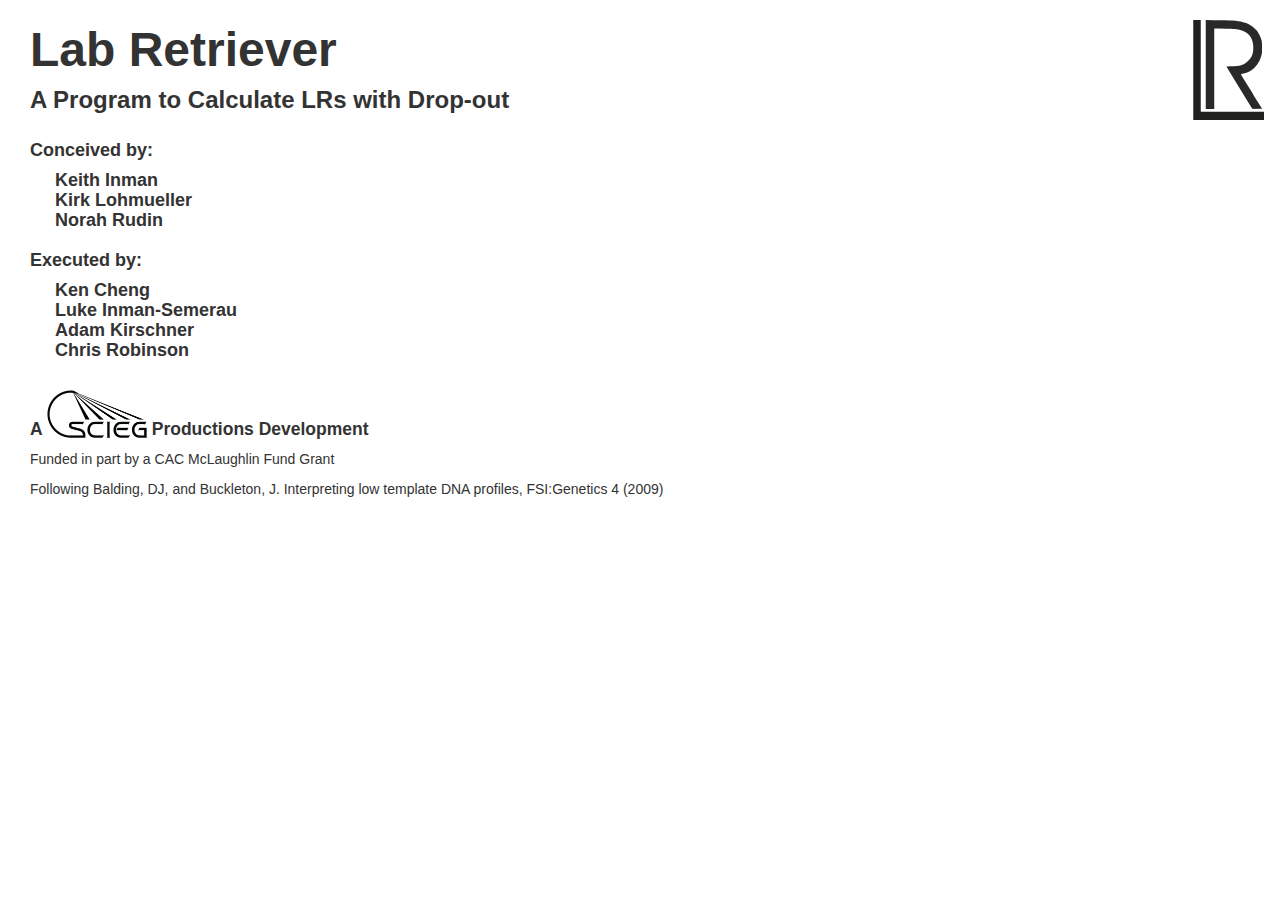
==== commit c84dfbc8: "added hover over status to show loaded files" ====
--- a/src/Tide/Resources/index.html
+++ b/src/Tide/Resources/index.html
@@ -142,6 +142,7 @@
 					</td>
 					<td colspan="3">Likelihood Ratio</td>
 				</tr>
+
 				<tr class="names">
 					<td class="col1"></td>
 					<td></td>
@@ -156,7 +157,7 @@
 			</tbody>
 
 			<tfoot>
-				<tr>
+			    <tr id="total" data-loci="total">
 					<td class="col1"><b>total</b></td>
 				</tr>
 			</tfoot>
@@ -205,7 +206,7 @@
 		For the most recent updates by Dr. Balding, <a href="http://drbalding.com">please click here</a -->
 	</p>
 
-	<p>For research use only</p>
+	<!--<p>For research use only</p>-->
 </div>
 
 <textarea id="status" class="output hidden"></textarea>
